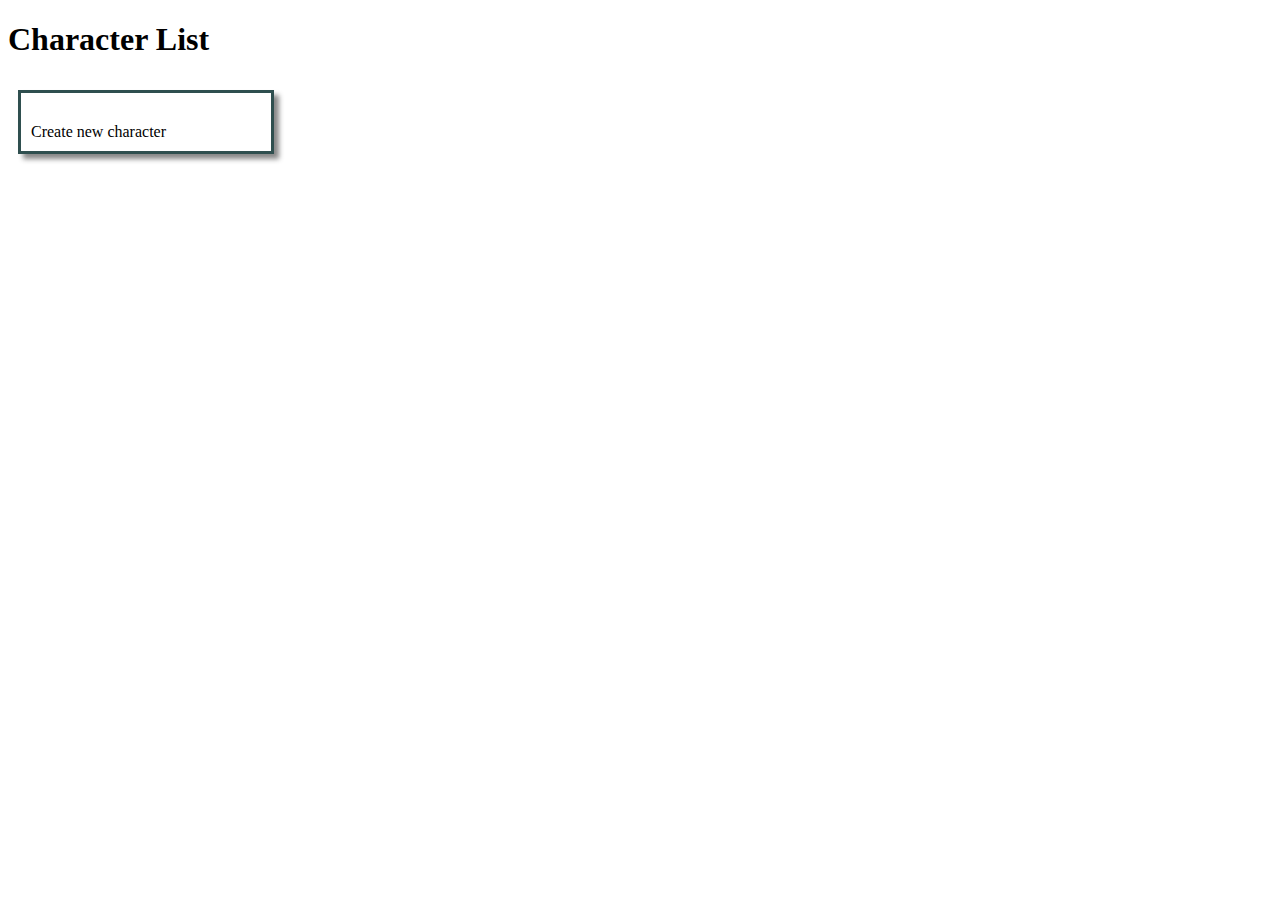
==== characterList.html @ 0d624a11 "reorganized js files a bit" ====
<!DOCTYPE html>
<html>
<head>
    <title>Character List :: Heavy Gear Character Builder</title>
    <link rel="stylesheet" type="text/css" href="styles/characterList.css">
    <link rel="stylesheet" type="text/css" href="styles/cursors.css">
    <link rel="icon" type="image/png" href="images/favicon.png" />
    <!-- globals -->
    <script src="scripts/global/prototypeString.js"></script>
    <script src="scripts/global/prototypeArray.js"></script>
    <script src='scripts/global/redirect.js'></script>
    <!-- libraries -->
    <script src="scripts/jquery.min.js"></script>
    <script src='scripts/knockout-3.1.0.js'></script>
    <!-- viewModels -->
    <script src='scripts/viewModels/character.js'></script>
    <script src='scripts/viewModels/characterList.js'></script>
    <!-- models -->
    <script src='scripts/models/character.js'></script>

</head>
<body>
<h1>Character List</h1>

<div id="characterList">
    <ul>
        <!-- ko foreach: characters -->
        <li data-bind="click: $root.showCharacter" class="cursorAlias">
            <span data-bind="text: name"></span>
        </li>
        <!-- /ko -->
        <li data-bind="click: createNewCharacter" class="cursorPointer">
            <span>Create new character</span>
        </li>
    </ul>
</div>


<script>
    $(function(){
        ko.applyBindings(CharacterList, $('characterList').get(0));

        //Dummy data
        CharacterList.characters.push(new Models.Character({name:'Jack', experience:'10'}));
        CharacterList.characters.push(new Models.Character({name:'Jill', experience:'20'}));
    });
</script>
</body>
</html>
---- styles/characterList.css ----
ul {
    list-style-type: none;
    padding: 0px;
    margin: 0px;
}

/*ul label {*/
    /*display:inline-block;*/
    /*width: 100px;*/
    /*font-weight: bold;*/
/*}*/

ul li {
    padding: 10px;
}

ul li:hover {
    background-color: darkseagreen;
}

.cursorPointer {
    cursor: pointer;
}

#characterList {
    border:3px solid;
    border-color: darkslategray;
    box-shadow: 5px 5px 5px #888888;
    max-height: 300px;
    max-width: 250px;
    width: 250px;
    overflow: auto;
    margin: 10px;
    float: left;
    clear: left;
}
---- styles/cursors.css ----
.cursorAlias{
    cursor: alias;
}

.cursorNotAllowed{
    cursor: not-allowed;
}

.cursorProgress{
    cursor: progress;
}

.cursorCell{
    cursor: progress;
}
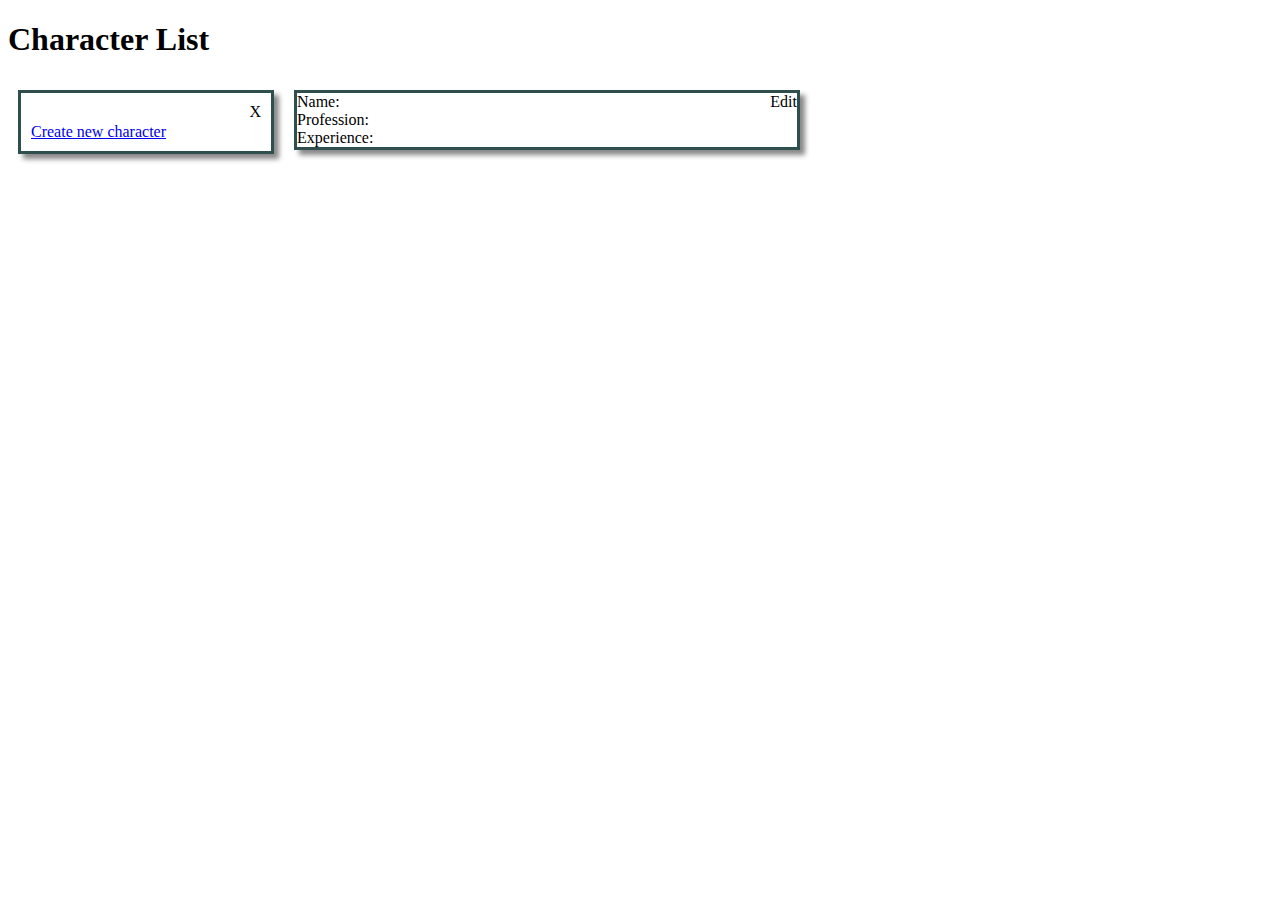
==== commit 0dee4519: ":palm_tree: Character can be loaded and edited." ====
--- a/characterList.html
+++ b/characterList.html
@@ -9,6 +9,7 @@
     <script src="scripts/global/prototypeString.js"></script>
     <script src="scripts/global/prototypeArray.js"></script>
     <script src='scripts/global/redirect.js'></script>
+    <script src='scripts/global/config.js'></script>
     <!-- libraries -->
     <script src="scripts/jquery.min.js"></script>
     <script src='scripts/knockout-3.1.0.js'></script>
@@ -25,24 +26,34 @@
 <div id="characterList">
     <ul>
         <!-- ko foreach: characters -->
-        <li data-bind="click: $root.showCharacter" class="cursorAlias">
-            <span data-bind="text: name"></span>
+        <li data-bind="click: $root.showCharacter">
+            <span class="right cursorDefault" data-bind="click: $root.removeCharacter">X</span>
+            <span class="cursorAlias expanded" data-bind="text: name"></span>
         </li>
         <!-- /ko -->
-        <li data-bind="click: createNewCharacter" class="cursorPointer">
-            <span>Create new character</span>
+        <li>
+        <!--<li data-bind="click: createNewCharacter" class="cursorPointer">-->
+            <a href="index.html" class="expanded">Create new character</a>
+            <!--<span>Create new character</span>-->
         </li>
     </ul>
+</div>
+
+<div id="characterView" data-bind="visible: isSelectedCharacterVisible()">
+    <div data-bind="with: selectedCharacter">
+        <span style="float:right;" data-bind="click: $root.editCharacter">Edit</span>
+        Name: <span data-bind="text: name"></span><br>
+        Profession: <span data-bind="text: profession"></span><br>
+        Experience: <span data-bind="text: experience"></span><br>
+    </div>
 </div>
 
 
 <script>
     $(function(){
-        ko.applyBindings(CharacterList, $('characterList').get(0));
-
-        //Dummy data
-        CharacterList.characters.push(new Models.Character({name:'Jack', experience:'10'}));
-        CharacterList.characters.push(new Models.Character({name:'Jill', experience:'20'}));
+        ko.applyBindings(CharacterList, $('#characterList').get(0));
+        ko.applyBindings(CharacterList, $('#characterView').get(0));
+        CharacterList.fetchCharacters();
     });
 </script>
 </body>
--- a/styles/characterList.css
+++ b/styles/characterList.css
@@ -18,9 +18,14 @@
     background-color: darkseagreen;
 }
 
+ul li .expanded { margin: 0px; display: block; width: 100%; height: 100%; }
+
 .cursorPointer {
     cursor: pointer;
 }
+
+.right {float: right;}
+.left {float: left;}
 
 #characterList {
     border:3px solid;
@@ -33,4 +38,16 @@
     margin: 10px;
     float: left;
     clear: left;
+}
+
+#characterView {
+    border:3px solid;
+    border-color: darkslategray;
+    box-shadow: 5px 5px 5px #888888;
+    max-width: 500px;
+    width: 500px;
+    overflow: auto;
+    margin: 10px;
+    float: left;
+    /*clear: right;*/
 }--- a/styles/cursors.css
+++ b/styles/cursors.css
@@ -13,3 +13,7 @@
 .cursorCell{
     cursor: progress;
 }
+
+.cursorDefault{
+    cursor: default;
+}
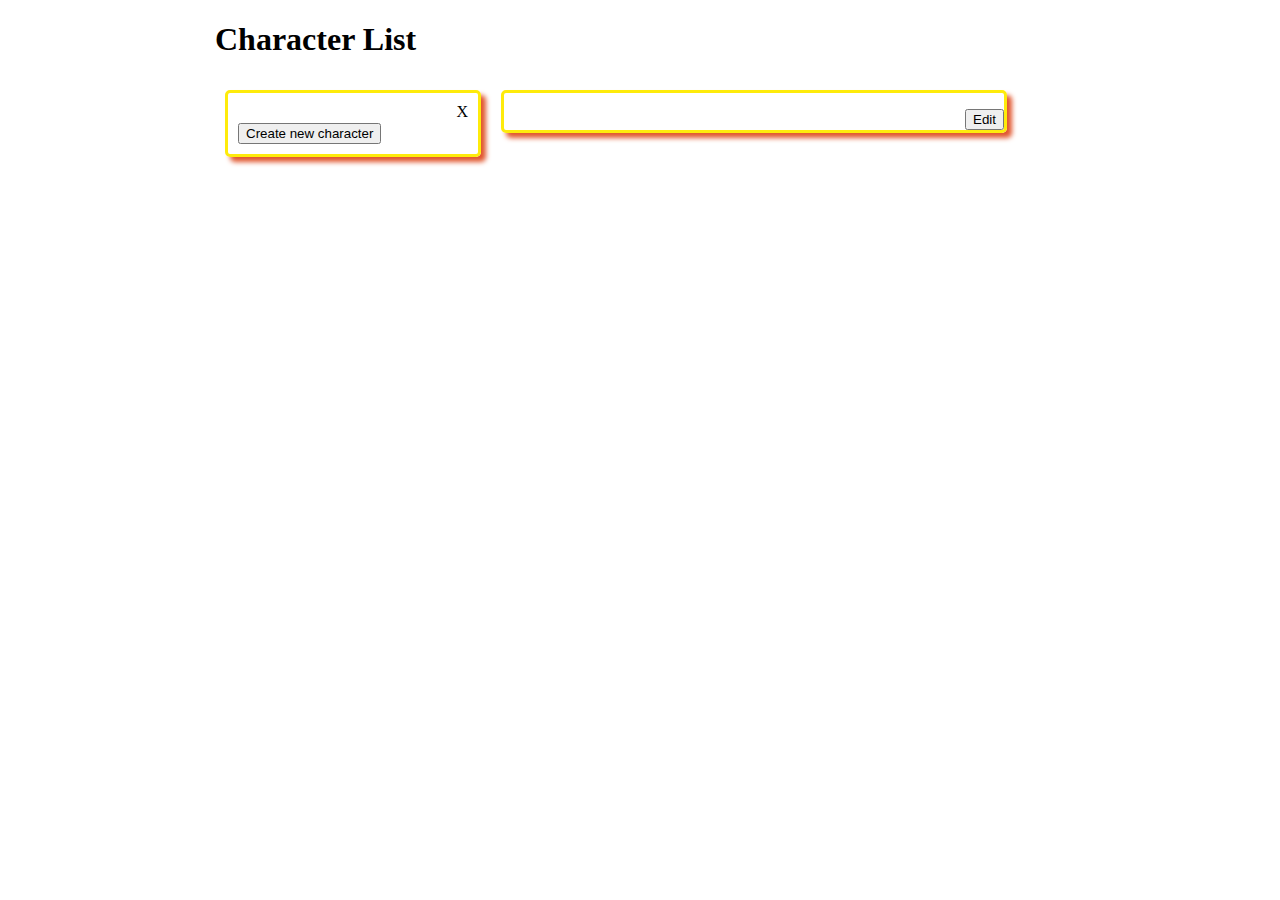
==== commit 420d56aa: ":smile_cat: shows better preview in character list" ====
--- a/characterList.html
+++ b/characterList.html
@@ -4,47 +4,55 @@
     <title>Character List :: Heavy Gear Character Builder</title>
     <link rel="stylesheet" type="text/css" href="styles/characterList.css">
     <link rel="stylesheet" type="text/css" href="styles/cursors.css">
+    <link rel="stylesheet" type="text/css" href="styles/master.css">
     <link rel="icon" type="image/png" href="images/favicon.png" />
+    <!-- libraries -->
+    <script src="scripts/jquery.min.js"></script>
+    <script src='scripts/knockout-3.1.0.js'></script>
     <!-- globals -->
     <script src="scripts/global/prototypeString.js"></script>
     <script src="scripts/global/prototypeArray.js"></script>
     <script src='scripts/global/redirect.js'></script>
     <script src='scripts/global/config.js'></script>
-    <!-- libraries -->
-    <script src="scripts/jquery.min.js"></script>
-    <script src='scripts/knockout-3.1.0.js'></script>
+    <!-- models -->
+    <script src="scripts/models/equipment.js"></script>
+    <script src='scripts/models/skill.js'></script>
+    <script src='scripts/models/character.js'></script>
     <!-- viewModels -->
-    <script src='scripts/viewModels/character.js'></script>
+    <script src="scripts/viewModels/widgets/base.js"></script>
+    <script src="scripts/viewModels/widgets/text.js"></script>
+    <script src="scripts/viewModels/widgets/border.js"></script>
+    <script src="scripts/viewModels/widgets/grid.js"></script>
+    <script src="scripts/viewModels/widgets/horizontalContainer.js"></script>
+    <script src="scripts/viewModels/widgets/verticalContainer.js"></script>
+    <script src="scripts/viewModels/uiASCII.js"></script>
+    <script src="scripts/global/export.js"></script>
     <script src='scripts/viewModels/characterList.js'></script>
-    <!-- models -->
-    <script src='scripts/models/character.js'></script>
+
 
 </head>
 <body>
-<h1>Character List</h1>
+<div id="centeredMainDiv">
+    <h1>Character List</h1>
+    <div id="characterList">
+        <ul>
+            <!-- ko foreach: characters -->
+            <li class="cursorAlias" data-bind="click: $root.showCharacter">
+                <span class="right cursorDefault" data-bind="click: $root.removeCharacter">X</span>
+                <span class="expanded" data-bind="text: name"></span>
+            </li>
+            <!-- /ko -->
+            <li>
+                <a href="editCharacter.html" class="expanded"><input type="button" value="Create new character" /></a>
+            </li>
+        </ul>
+    </div>
 
-<div id="characterList">
-    <ul>
-        <!-- ko foreach: characters -->
-        <li data-bind="click: $root.showCharacter">
-            <span class="right cursorDefault" data-bind="click: $root.removeCharacter">X</span>
-            <span class="cursorAlias expanded" data-bind="text: name"></span>
-        </li>
-        <!-- /ko -->
-        <li>
-        <!--<li data-bind="click: createNewCharacter" class="cursorPointer">-->
-            <a href="index.html" class="expanded">Create new character</a>
-            <!--<span>Create new character</span>-->
-        </li>
-    </ul>
-</div>
-
-<div id="characterView" data-bind="visible: isSelectedCharacterVisible()">
-    <div data-bind="with: selectedCharacter">
-        <span style="float:right;" data-bind="click: $root.editCharacter">Edit</span>
-        Name: <span data-bind="text: name"></span><br>
-        Profession: <span data-bind="text: profession"></span><br>
-        Experience: <span data-bind="text: experience"></span><br>
+    <div id="characterView" data-bind="visible: isSelectedCharacterVisible()">
+        <div data-bind="with: selectedCharacter">
+            <span style="float:right; cursor: pointer;" data-bind="click: $root.editCharacter"><input type="button" value="Edit" /></span>
+            <blockquote class="monospace" data-bind="text: $root.selectedCharacterASCII"></blockquote>
+        </div>
     </div>
 </div>
 
--- a/styles/characterList.css
+++ b/styles/characterList.css
@@ -15,7 +15,7 @@
 }
 
 ul li:hover {
-    background-color: darkseagreen;
+    background-color: #444;
 }
 
 ul li .expanded { margin: 0px; display: block; width: 100%; height: 100%; }
@@ -29,8 +29,9 @@
 
 #characterList {
     border:3px solid;
-    border-color: darkslategray;
-    box-shadow: 5px 5px 5px #888888;
+    border-color: #FEEB0B;
+    border-radius: 5px;
+    box-shadow: 5px 5px 5px #E1562D;
     max-height: 300px;
     max-width: 250px;
     width: 250px;
@@ -42,12 +43,24 @@
 
 #characterView {
     border:3px solid;
-    border-color: darkslategray;
-    box-shadow: 5px 5px 5px #888888;
+    border-color: #FEEB0B;
+    border-radius: 5px;
+    box-shadow: 5px 5px 5px #E1562D;
     max-width: 500px;
     width: 500px;
     overflow: auto;
     margin: 10px;
     float: left;
     /*clear: right;*/
+}
+
+.monospace {
+    font-family:'Lucida Console', monospace;
+    white-space: pre-wrap;
+}
+
+#centeredMainDiv {
+    margin: 0 auto;
+    text-align: left;
+    width: 850px;
 }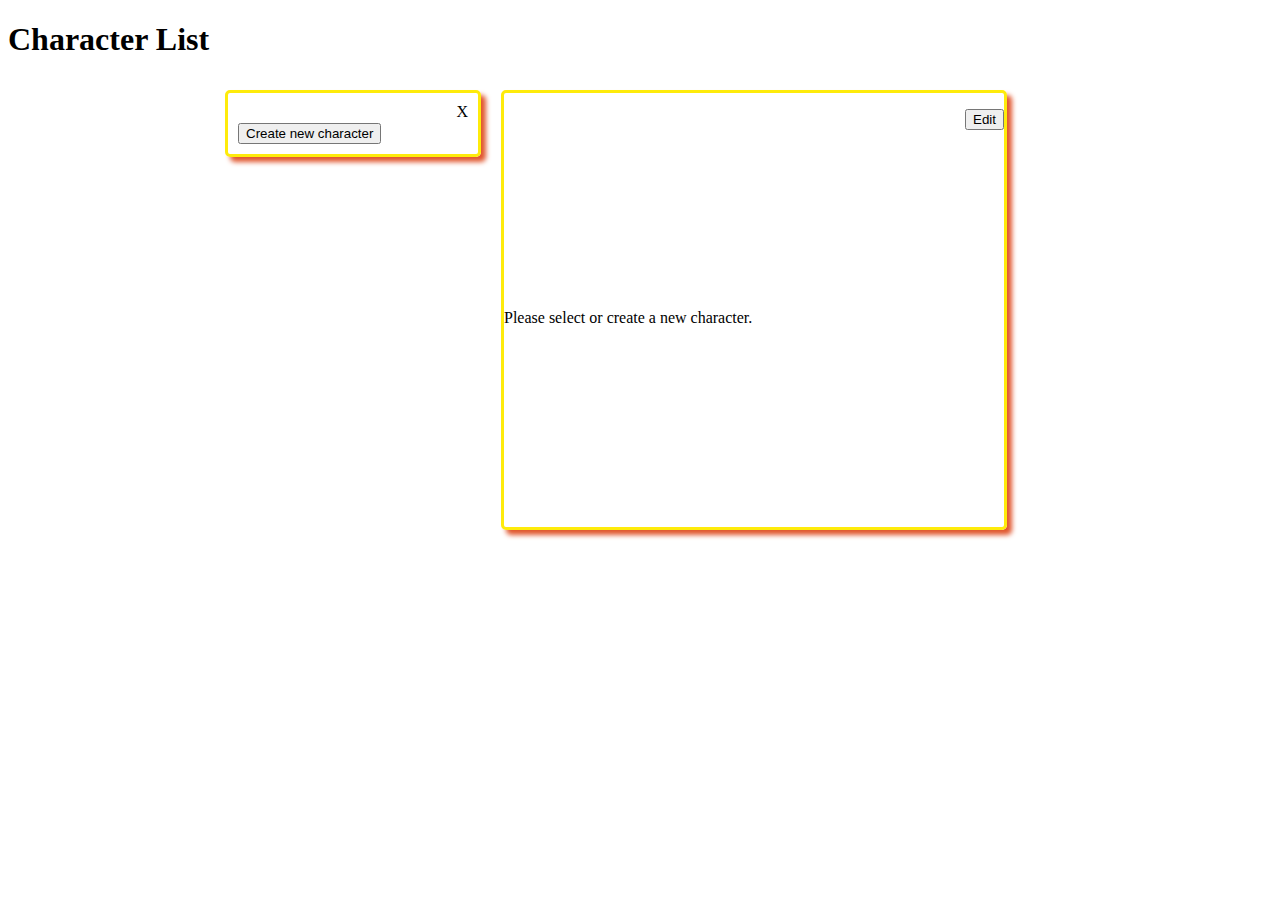
==== commit 4780c78a: "Adds physical status to export" ====
--- a/characterList.html
+++ b/characterList.html
@@ -15,6 +15,7 @@
     <script src='scripts/global/redirect.js'></script>
     <script src='scripts/global/config.js'></script>
     <!-- models -->
+    <script src="scripts/models/physicalStatus.js"></script>
     <script src="scripts/models/equipment.js"></script>
     <script src='scripts/models/skill.js'></script>
     <script src='scripts/models/character.js'></script>
@@ -32,14 +33,14 @@
 
 </head>
 <body>
+<h1>Character List</h1>
 <div id="centeredMainDiv">
-    <h1>Character List</h1>
     <div id="characterList">
         <ul>
             <!-- ko foreach: characters -->
-            <li class="cursorAlias" data-bind="click: $root.showCharacter">
-                <span class="right cursorDefault" data-bind="click: $root.removeCharacter">X</span>
-                <span class="expanded" data-bind="text: name"></span>
+            <li class="cursorAlias" data-bind="click: $root.showCharacter, css: {'selected': $data == $root.selectedCharacter()}">
+                <span class="right cursorDefault" data-bind="click: $root.removeCharacter, css: {'selected': $data == $root.selectedCharacter()}">X</span>
+                <span class="expanded" data-bind="text: name, css: {'selected': $data == $root.selectedCharacter()}"></span>
             </li>
             <!-- /ko -->
             <li>
@@ -48,10 +49,15 @@
         </ul>
     </div>
 
-    <div id="characterView" data-bind="visible: isSelectedCharacterVisible()">
-        <div data-bind="with: selectedCharacter">
-            <span style="float:right; cursor: pointer;" data-bind="click: $root.editCharacter"><input type="button" value="Edit" /></span>
-            <blockquote class="monospace" data-bind="text: $root.selectedCharacterASCII"></blockquote>
+    <div id="characterView">
+        <div data-bind="visible: isSelectedCharacterVisible()===true">
+            <div data-bind="with: selectedCharacter">
+                <span style="float:right; cursor: pointer;" data-bind="click: $root.editCharacter"><input type="button" value="Edit" /></span>
+                <blockquote class="monospace" data-bind="text: $root.selectedCharacterASCII"></blockquote>
+            </div>
+        </div>
+        <div class="centerText" data-bind="visible: isSelectedCharacterVisible()===false">
+            <span style="display:inline-block; padding-top:200px; padding-bottom:200px;">Please select or create a new character.</span>
         </div>
     </div>
 </div>
